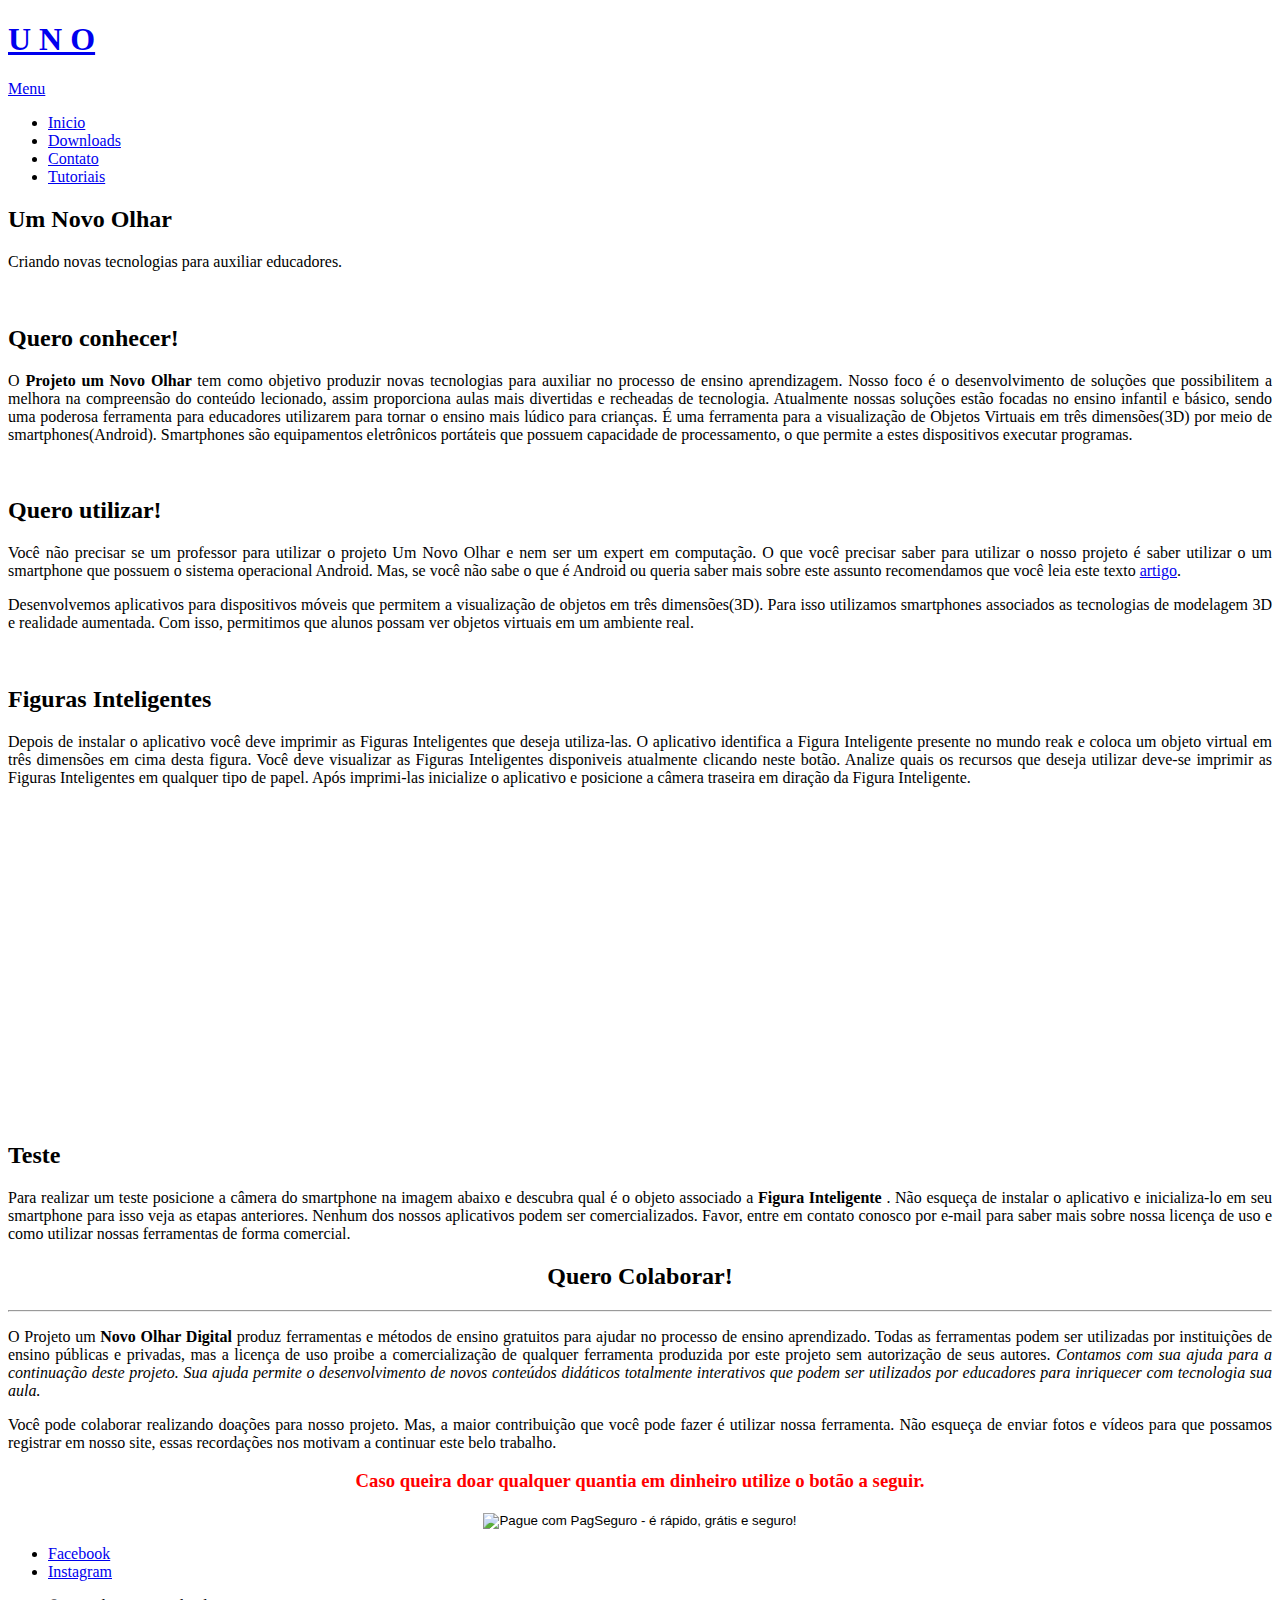
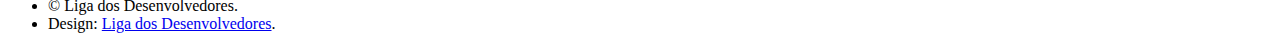
==== index.html @ 31e9e91e "Atualizado" ====
<!DOCTYPE HTML>
<!--
	Retrospect by TEMPLATED
	tem;plated.co @templatedco
	Released for free under the Creative Commons Attribution 3.0 license (templated.co/license)
-->
<html>
	<head>
		<title>Um Novo Olhar</title>
		<link rel="icon" href="images/umnovoolhar.png" type="image/x-icon" />
		<meta charset="utf-8" />
		<meta name="viewport" content="width=device-width, initial-scale=1" />
		<!--[if lte IE 8]><script src="assets/js/ie/html5shiv.js"></script><![endif]-->
		<link rel="stylesheet" href="assets/css/main.css" />
		<link href="https://fonts.googleapis.com/css?family=Roboto" rel="stylesheet">
		<!--[if lte IE 8]><link rel="stylesheet" href="assets/css/ie8.css" /><![endif]-->
		<!--[if lte IE 9]><link rel="stylesheet" href="assets/css/ie9.css" /><![endif]-->
	</head>
	<body class="landing">

		<!-- Header -->
			<header id="header" class="alt">
				<h1><a href="index.html"> U N O</a></h1>
				<a href="#nav">Menu</a>
			</header>

		<!-- Nav -->
			<nav id="nav">
				<ul class="links">
					<li><a href="index.html">Inicio</a></li>
					<li><a href="downloads.html">Downloads</a></li>
					<li><a href="contato.html">Contato</a></li>
					<li><a href="tutoriais.html">Tutoriais</a></li>
				</ul>
			</nav>

		<!-- Banner -->
			<section id="banner">
				<i class="icon fa-book"></i>
				<i class="icon fa-mobile"></i>
				<h2>Um Novo Olhar</h2>
				 <p> Criando novas tecnologias para auxiliar educadores. </p>
				
			</section>

		<!-- One -->
			<section id="one" class="wrapper style1">
				<div class="inner">
					<article class="feature right">
						<span class="image"><img src="images/lobo.JPEG" alt="" /></span>
						<div class="content">
							<h2>Quero conhecer!</h2>
							<p align="justify">O <b> Projeto um Novo Olhar </b> tem como objetivo produzir novas tecnologias para auxiliar no processo de ensino aprendizagem. Nosso foco é o desenvolvimento de soluções que possibilitem a melhora na compreensão do conteúdo lecionado, assim proporciona aulas mais divertidas e recheadas de tecnologia. Atualmente nossas soluções estão focadas no ensino infantil e básico, sendo uma poderosa ferramenta para educadores utilizarem para tornar o ensino mais lúdico para crianças.
							É uma ferramenta para a visualização de Objetos Virtuais em três dimensões(3D) por meio de smartphones(Android). Smartphones são equipamentos eletrônicos portáteis que possuem capacidade de processamento, o que permite a estes dispositivos executar programas.</p>
							
						</div>
					</article>

					<div class="inner">
					<article class="feature left">
						<span class="image"><img src="images/pic01.jpg" alt="" /></span>
						<div class="content">
							<h2> Quero utilizar!</h2>
							<p align="justify">Você não precisar se um professor para utilizar o projeto Um Novo Olhar e nem ser um expert em computação. O que você precisar saber para utilizar o nosso projeto é saber utilizar o um smartphone que possuem o sistema operacional Android. Mas, se você não sabe o que é Android ou queria saber mais sobre este assunto recomendamos que você leia este texto <a href="http://www.techtudo.com.br/artigos/noticia/2011/01/afinal-o-que-e-android.html">artigo</a>.</p>
							<p align="justify"> Desenvolvemos aplicativos para dispositivos móveis que permitem a visualização de objetos em três dimensões(3D). Para isso utilizamos smartphones associados as tecnologias de modelagem 3D e realidade aumentada. Com isso, permitimos que alunos possam ver objetos virtuais em um ambiente real. </p>
						</div>
					</article>
					<article class="feature right">
						<span class="image"><img src="images/vaca01.JPEG" alt="" /></span>
						<div class="content">
							<h2> Figuras Inteligentes</h2>
							<p align="justify">Depois de instalar o aplicativo você deve imprimir as Figuras Inteligentes que deseja utiliza-las. O aplicativo identifica a Figura Inteligente presente no mundo reak e coloca um objeto virtual em três dimensões em cima desta figura. Você deve visualizar as Figuras Inteligentes disponiveis atualmente clicando neste botão. Analize quais os recursos que deseja utilizar deve-se imprimir as Figuras Inteligentes em qualquer tipo de papel. Após imprimi-las inicialize o aplicativo e posicione a câmera traseira em diração da Figura Inteligente.</p>
						</div>
					</article>
					<article class="feature left">
						<iframe width="560" height="315" src="https://www.youtube.com/embed/lQYvokgRYYU?rel=0" frameborder="0" allow="autoplay; encrypted-media" allowfullscreen></iframe>
						<div class="content">
							<h2> Teste</h2>
							<p align="justify">Para realizar um teste posicione a câmera do smartphone na imagem abaixo e descubra qual é o objeto associado a <b> Figura Inteligente </b>. Não esqueça de instalar o aplicativo e inicializa-lo em seu smartphone para isso veja as etapas anteriores. Nenhum dos nossos aplicativos podem ser comercializados. Favor, entre em contato conosco por e-mail para saber mais sobre nossa licença de uso e como utilizar nossas ferramentas de forma comercial.</p>
						</div>
					</article>
				
						<article class="">
						
						
							<section id="colaborar" class="text-center features">
			<div>
				<div class="section-heading">
					<h2 align="center">Quero Colaborar!</h2>
					<hr/>
				</div>

                <p align="justify">

                        O Projeto um <b>Novo Olhar Digital</b> produz ferramentas e métodos de ensino gratuitos para ajudar no processo de ensino aprendizado.
						Todas as ferramentas podem ser utilizadas por instituições de ensino públicas e privadas, mas a licença de uso proibe a comercialização de qualquer ferramenta produzida por este projeto sem autorização de seus autores. <i> Contamos com sua ajuda para a continuação deste projeto. Sua ajuda permite o desenvolvimento de novos conteúdos didáticos totalmente interativos que podem ser utilizados por educadores para inriquecer com tecnologia sua aula. </i>
                </p>
              
                <p align="justify">
                       Você pode colaborar realizando doações para nosso projeto.
						Mas, a maior contribuição que você pode fazer é utilizar nossa ferramenta.
					 Não esqueça de enviar fotos e vídeos para que possamos registrar em nosso site, essas recordações nos motivam a continuar este belo trabalho.</p>

                        <div  align="center">
                        <h3 style="color:red">
                            Caso <b>queira</b> doar qualquer quantia em dinheiro utilize o botão a seguir.
                        </h3>
                        </div>
                        <!-- INICIO FORMULARIO BOTAO PAGSEGURO -->
                       <div  align="center">
                        <form action="https://pagseguro.uol.com.br/checkout/v2/donation.html" method="post"> 
                        <!-- NÃO EDITE OS COMANDOS DAS LINHAS ABAIXO -->
                        <input type="hidden" name="currency" value="BRL" />
                        <input type="hidden" name="receiverEmail" value="jdanielprf@gmail.com" />
                        <input type="image" src="https://stc.pagseguro.uol.com.br/public/img/botoes/doacoes/205x30-doar-azul.gif" name="submit" alt="Pague com PagSeguro - é rápido, grátis e seguro!" />
                        </form></div>
                        <!-- FINAL FORMULARIO BOTAO PAGSEGURO -->
                         </p>
            		</div>
        	</section>
					</div>
						</article>
							</div>
								</section>
								<!-- Footer -->
			<footer id="footer">
				<div class="inner">
					<ul class="icons">
						<li><a href="#" class="icon fa-facebook">
							<span class="label">Facebook</span>
						</a></li>
						<li><a href="#" class="icon fa-instagram">
							<span class="label">Instagram</span>
						</a></li>
						<a href="https://api.whatsapp.com/send?l=pt&amp;phone=#" target="_blank" class=""><i class="fa fa-fw fa-2x fa-whatsapp mx-1 text-white"></i></a>
					</ul>
					<ul class="copyright">
						<li>&copy; Liga dos Desenvolvedores.</li>
						
						<li>Design: <a href="add site">Liga dos Desenvolvedores</a>.</li>
					</ul>
				</div>
			</footer>

		<!-- Scripts -->
			<script src="assets/js/jquery.min.js"></script>
			<script src="assets/js/skel.min.js"></script>
			<script src="assets/js/util.js"></script>
			<!--[if lte IE 8]><script src="assets/js/ie/respond.min.js"></script><![endif]-->
			<script src="assets/js/main.js"></script>
			 <script src="https://maxcdn.bootstrapcdn.com/bootstrap/4.0.0/js/bootstrap.min.js" integrity="sha384-JZR6Spejh4U02d8jOt6vLEHfe/JQGiRRSQQxSfFWpi1MquVdAyjUar5+76PVCmYl" crossorigin="anonymous"></script>

	</body>
</html>
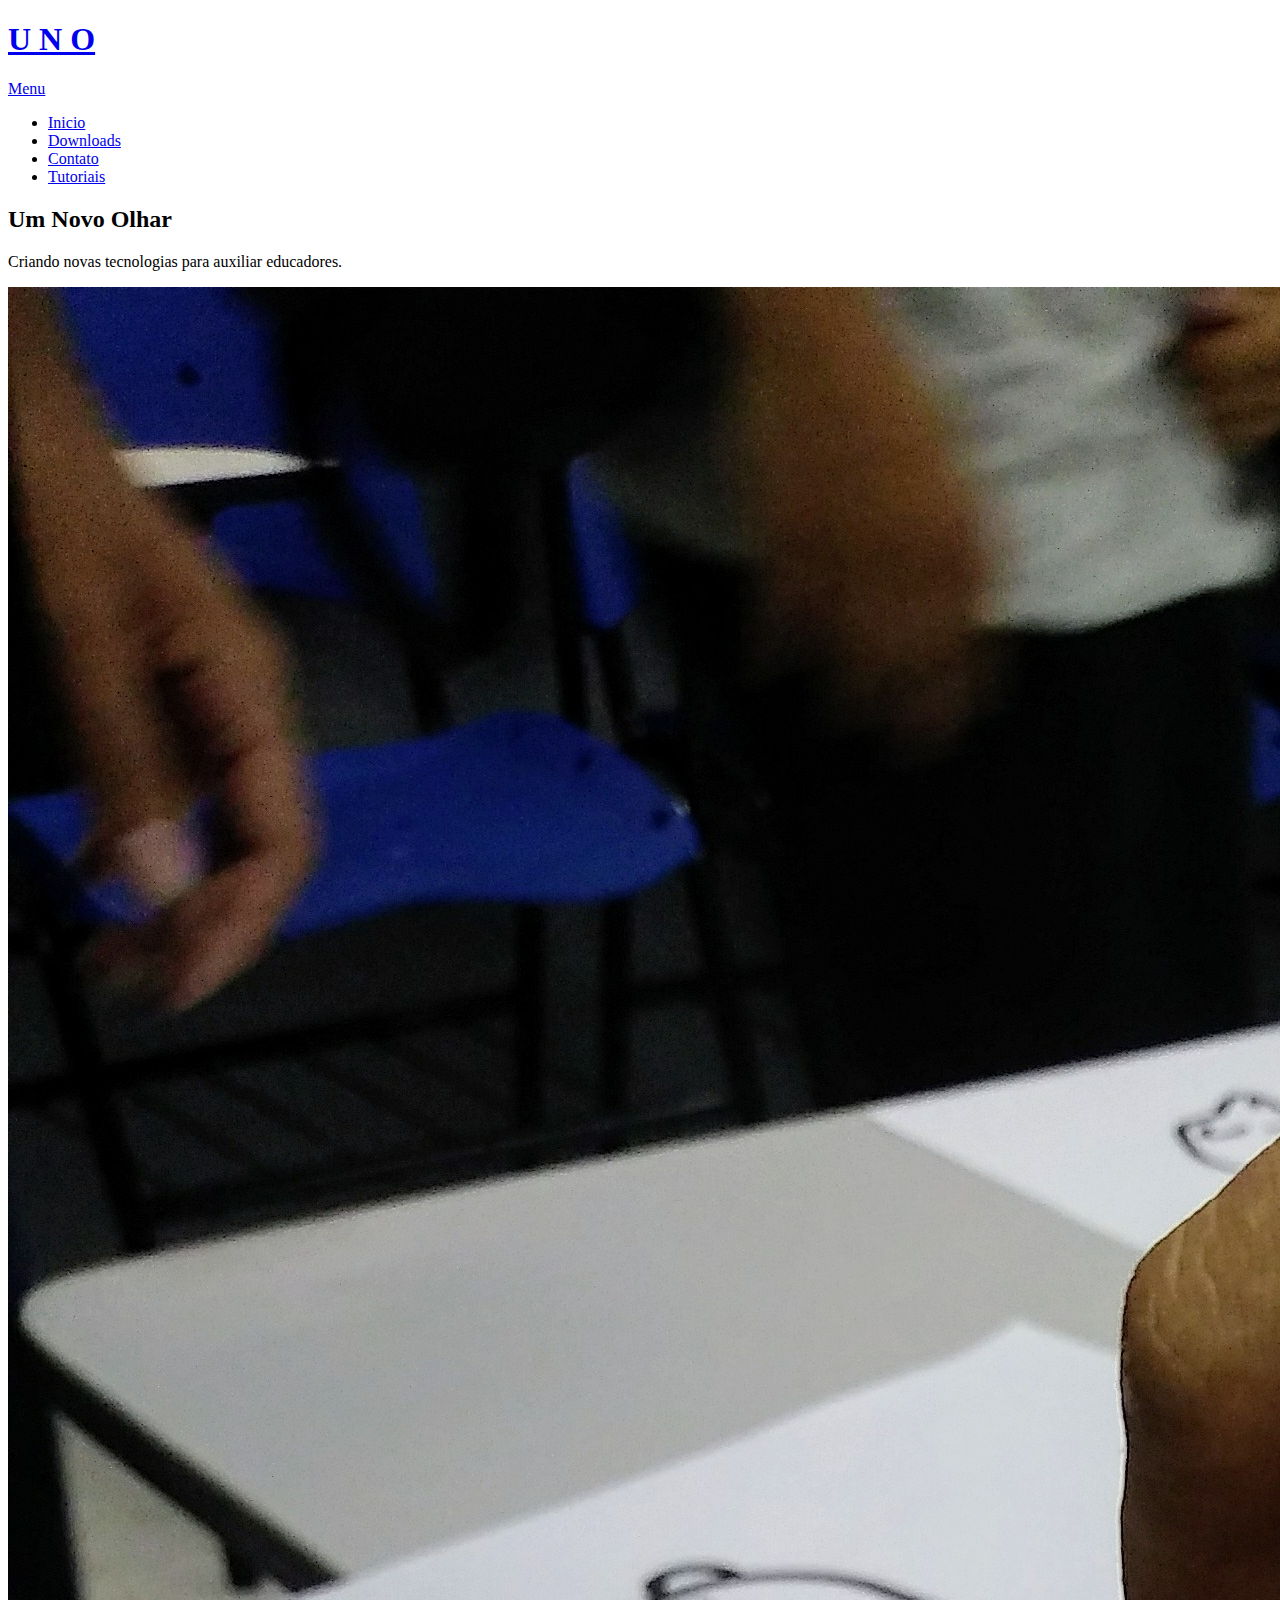
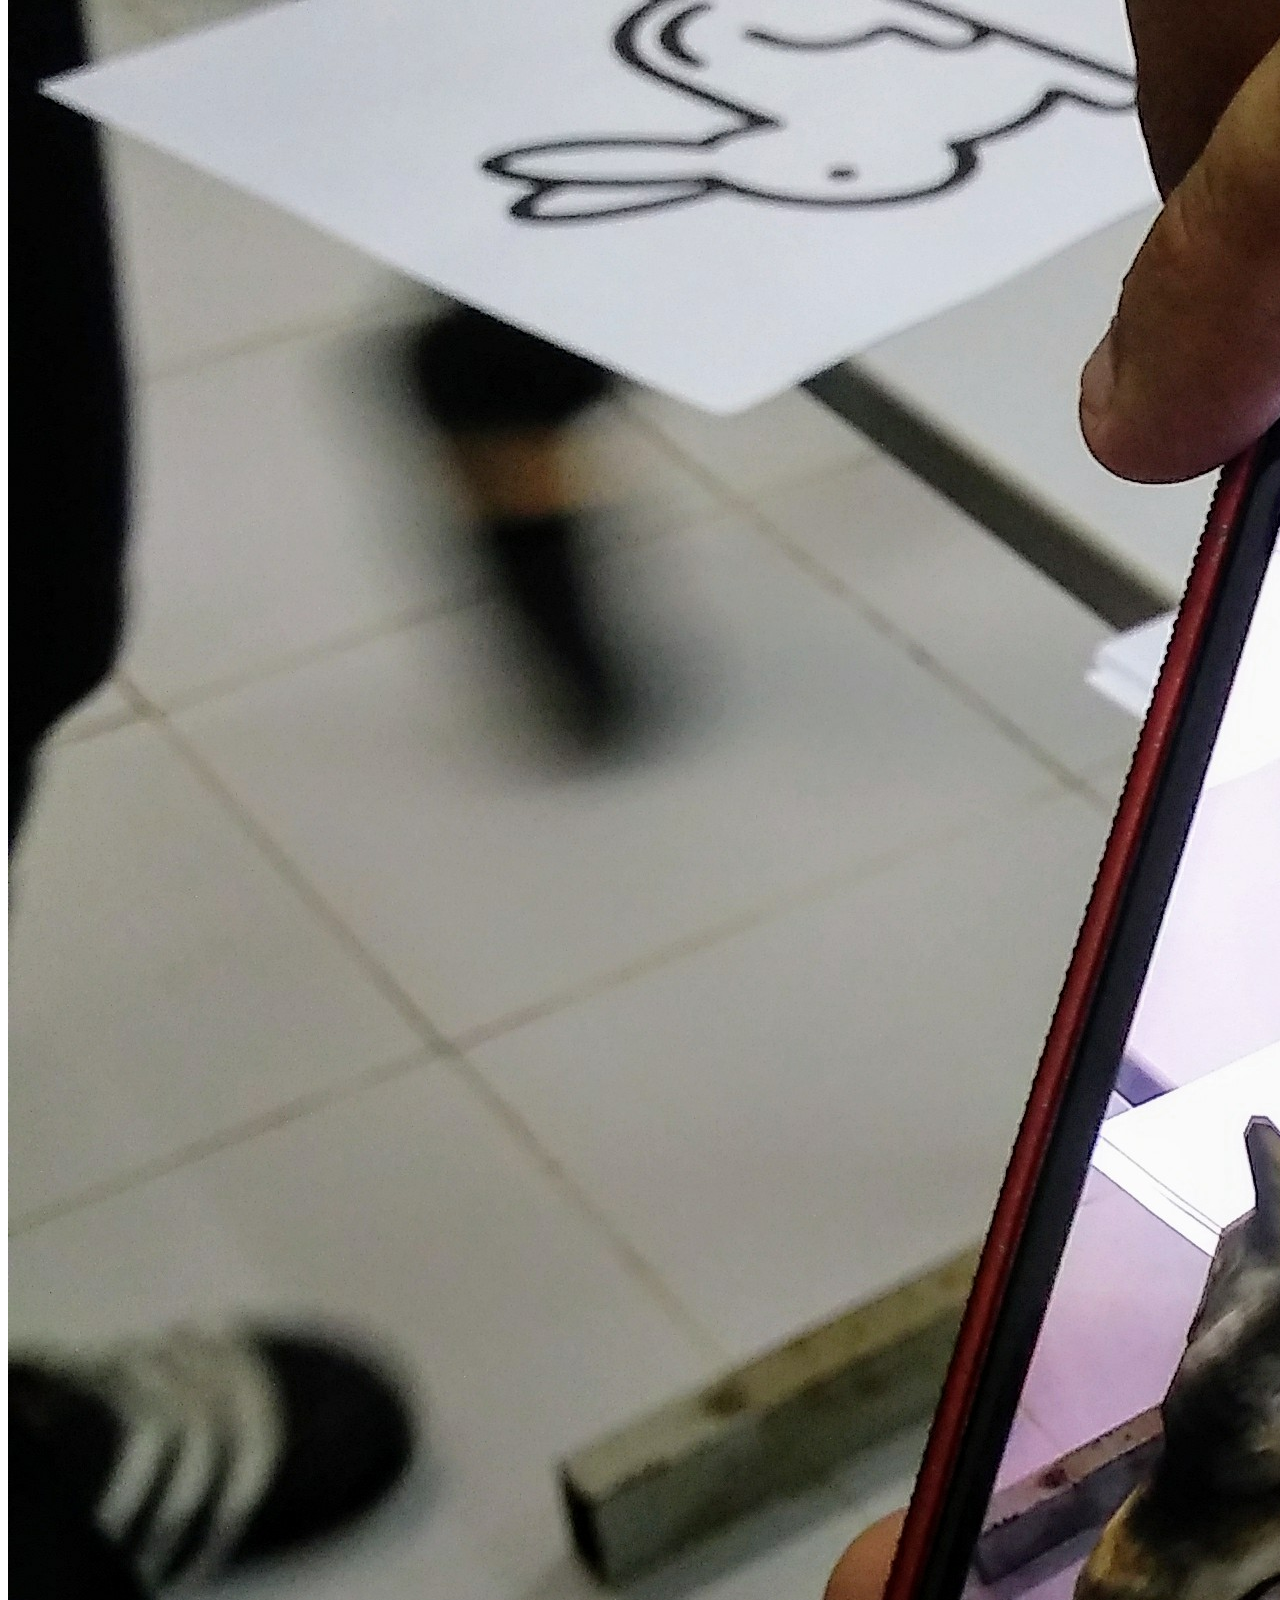
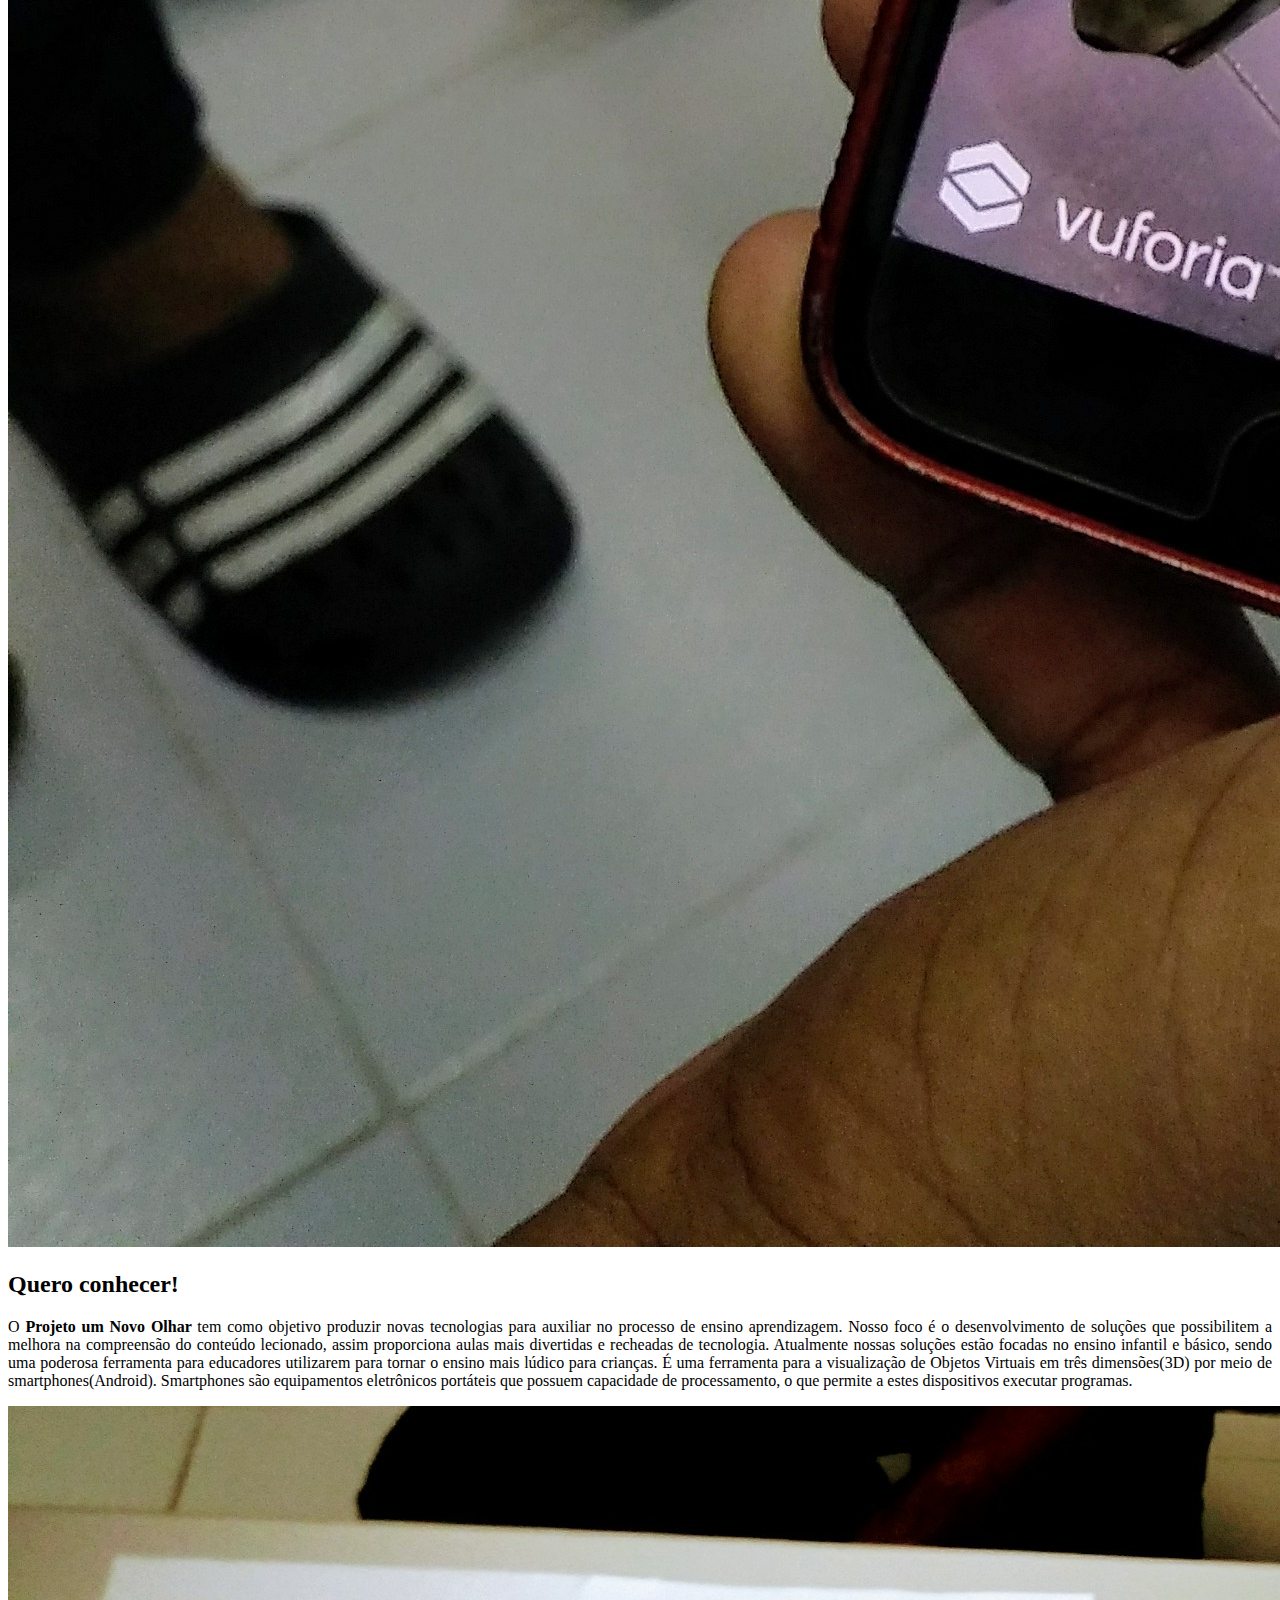
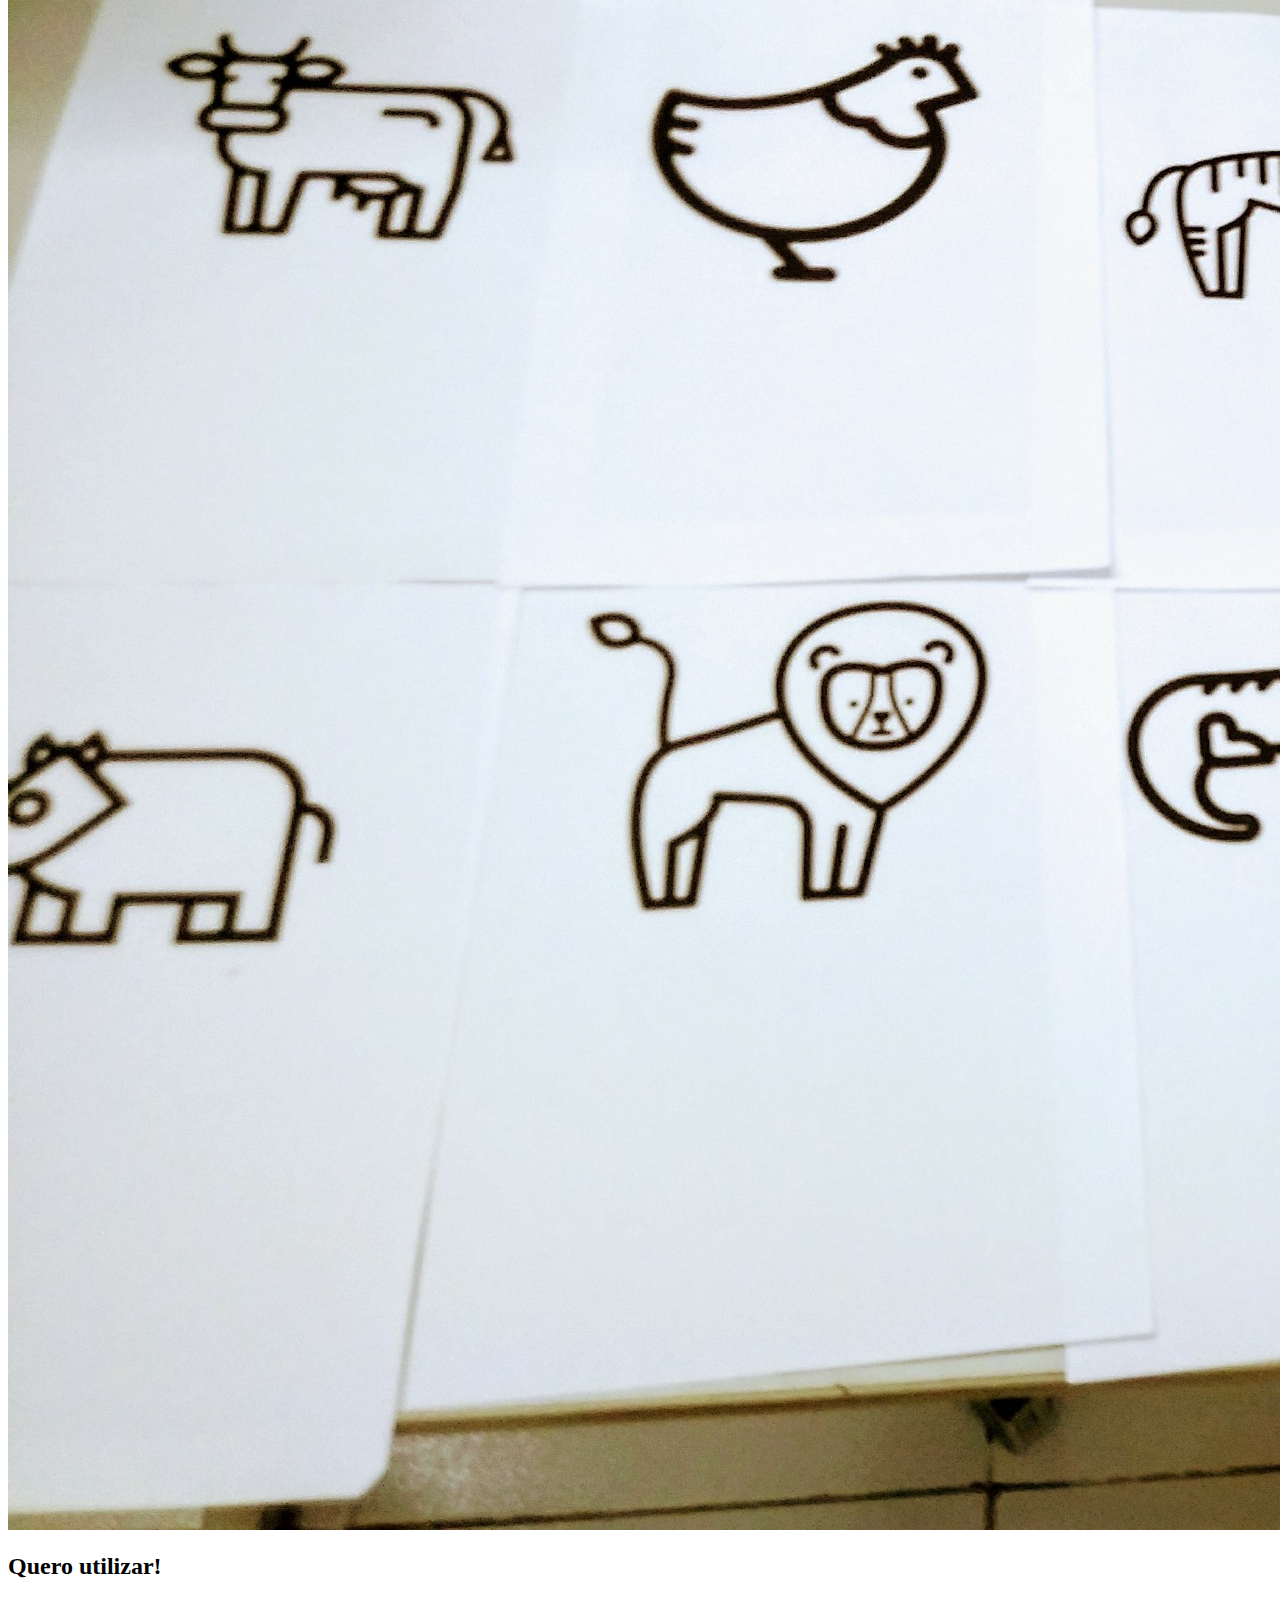
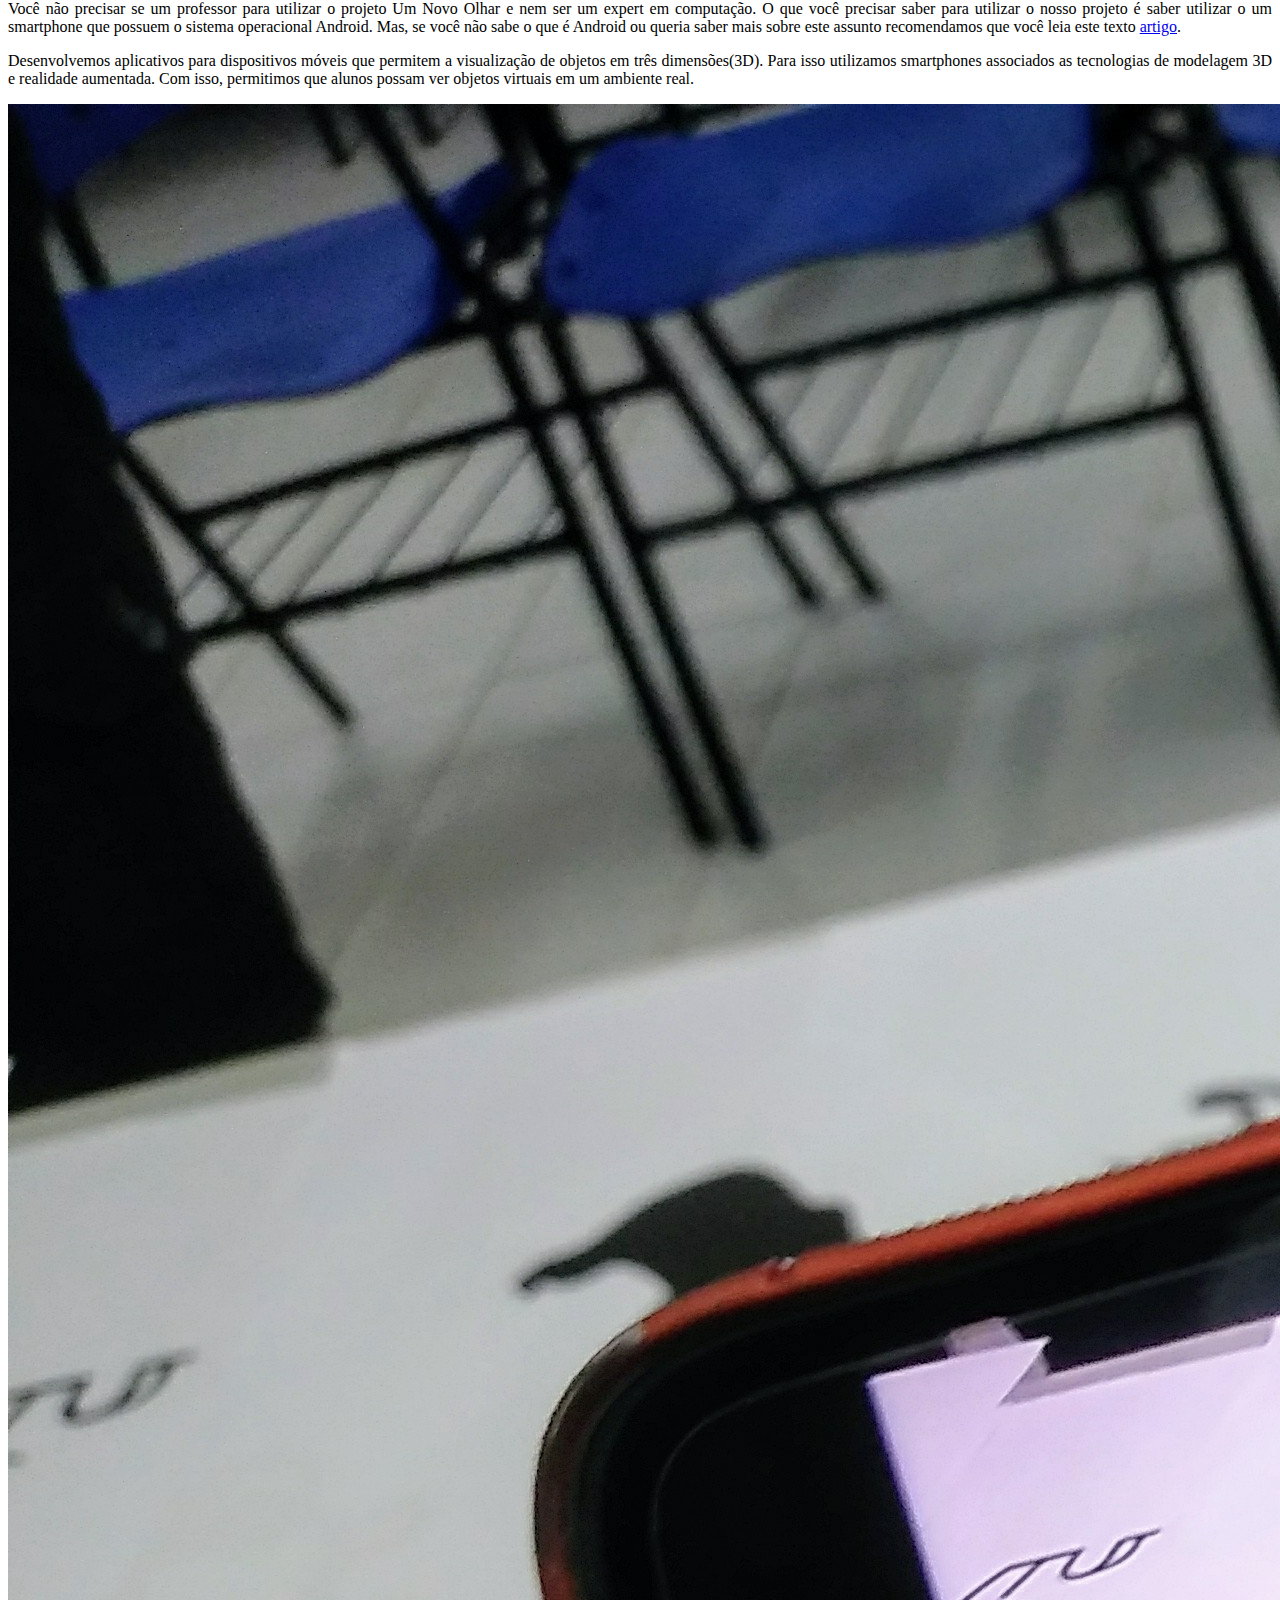
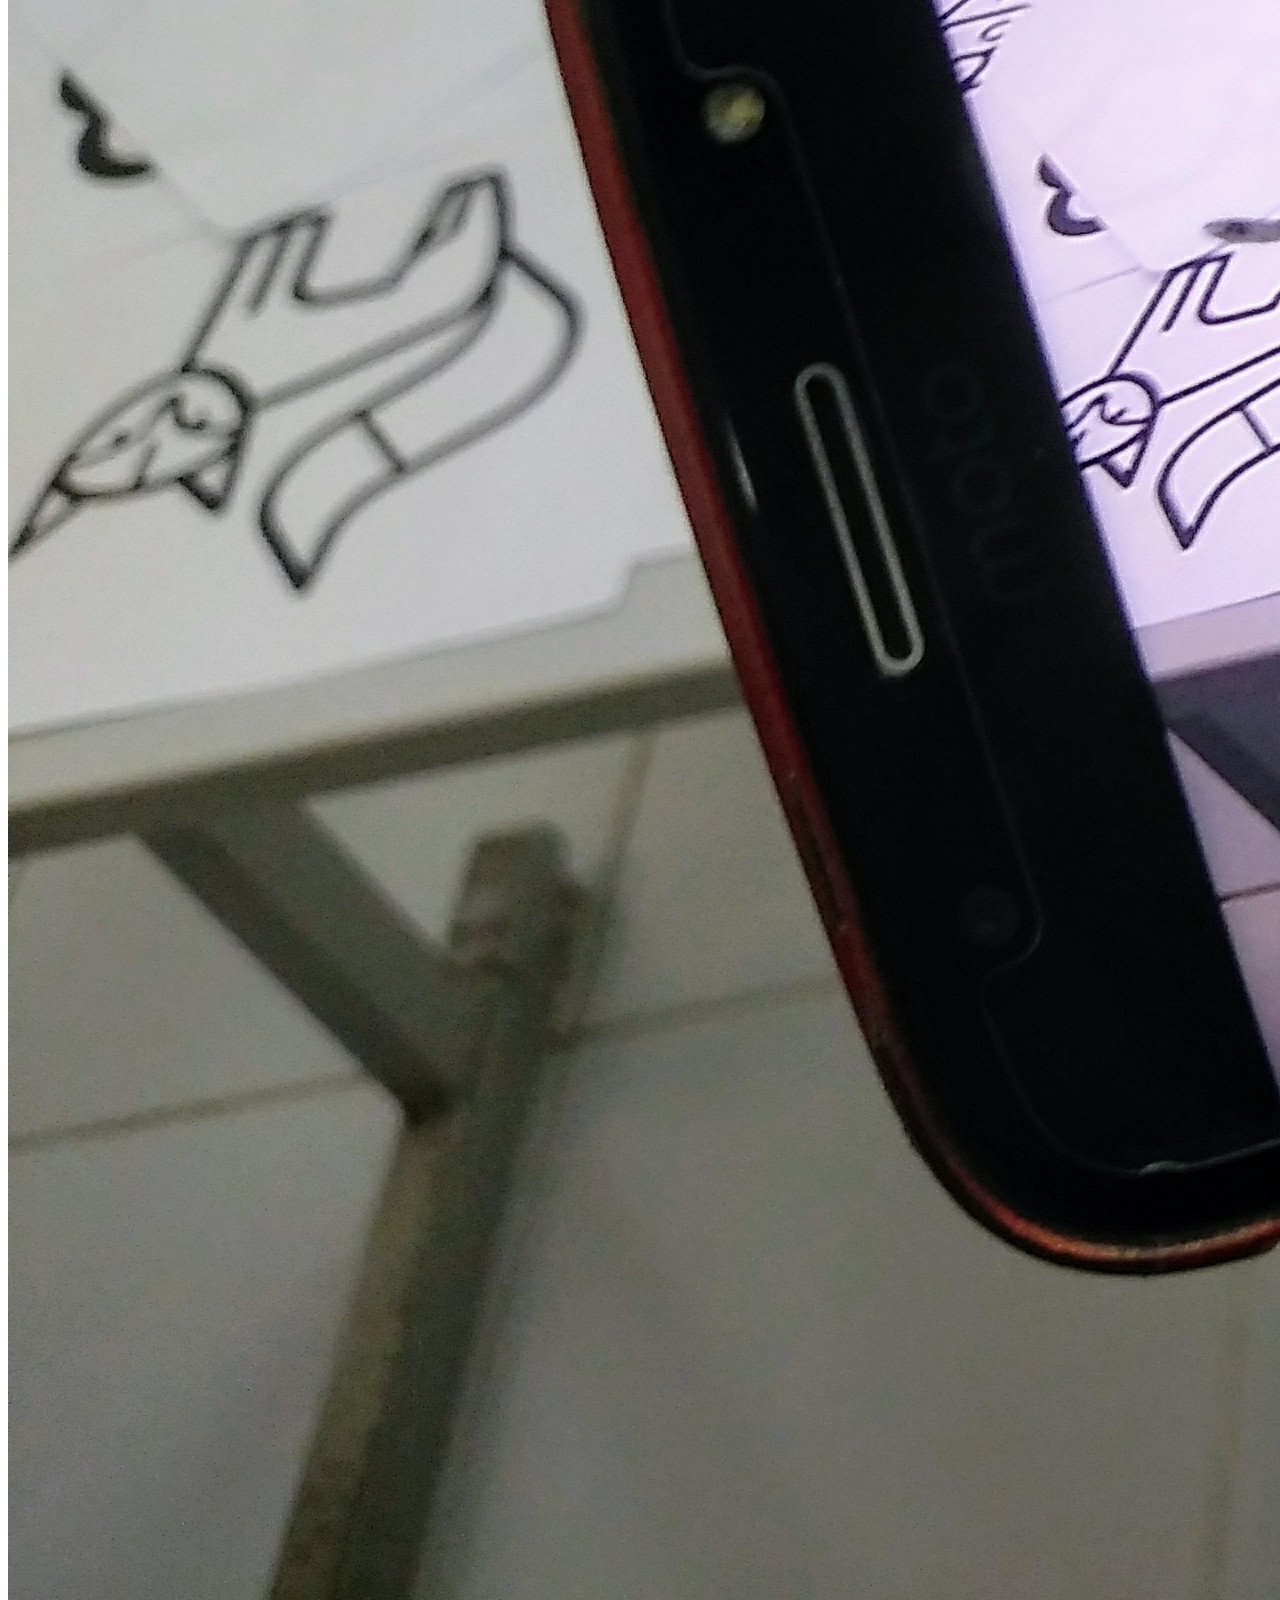
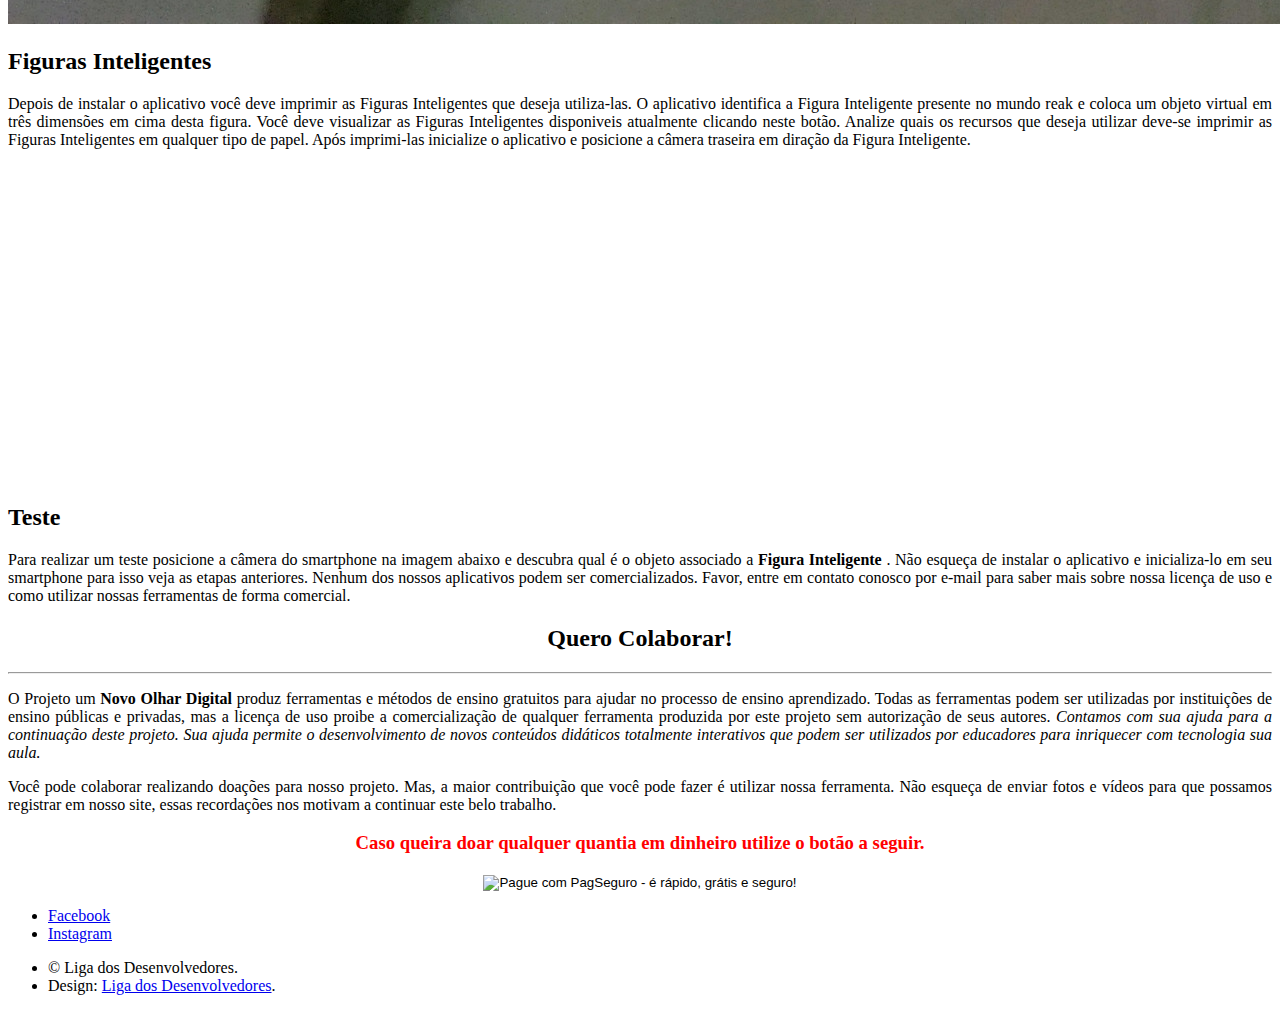
==== commit 0b2deb1f: "Atualizado" ====
--- a/index.html
+++ b/index.html
@@ -47,7 +47,7 @@
 			<section id="one" class="wrapper style1">
 				<div class="inner">
 					<article class="feature right">
-						<span class="image"><img src="images/lobo.JPEG" alt="" /></span>
+						<span class="image"><img src="images/lobo.jpg" alt="" /></span>
 						<div class="content">
 							<h2>Quero conhecer!</h2>
 							<p align="justify">O <b> Projeto um Novo Olhar </b> tem como objetivo produzir novas tecnologias para auxiliar no processo de ensino aprendizagem. Nosso foco é o desenvolvimento de soluções que possibilitem a melhora na compreensão do conteúdo lecionado, assim proporciona aulas mais divertidas e recheadas de tecnologia. Atualmente nossas soluções estão focadas no ensino infantil e básico, sendo uma poderosa ferramenta para educadores utilizarem para tornar o ensino mais lúdico para crianças.
@@ -58,7 +58,7 @@
 
 					<div class="inner">
 					<article class="feature left">
-						<span class="image"><img src="images/pic01.jpg" alt="" /></span>
+						<span class="image"><img src="images/pic02.jpg" alt="" /></span>
 						<div class="content">
 							<h2> Quero utilizar!</h2>
 							<p align="justify">Você não precisar se um professor para utilizar o projeto Um Novo Olhar e nem ser um expert em computação. O que você precisar saber para utilizar o nosso projeto é saber utilizar o um smartphone que possuem o sistema operacional Android. Mas, se você não sabe o que é Android ou queria saber mais sobre este assunto recomendamos que você leia este texto <a href="http://www.techtudo.com.br/artigos/noticia/2011/01/afinal-o-que-e-android.html">artigo</a>.</p>
@@ -66,24 +66,19 @@
 						</div>
 					</article>
 					<article class="feature right">
-						<span class="image"><img src="images/vaca01.JPEG" alt="" /></span>
+						<span class="image"><img src="images/vaca01.jpg" alt="" /></span>
 						<div class="content">
 							<h2> Figuras Inteligentes</h2>
 							<p align="justify">Depois de instalar o aplicativo você deve imprimir as Figuras Inteligentes que deseja utiliza-las. O aplicativo identifica a Figura Inteligente presente no mundo reak e coloca um objeto virtual em três dimensões em cima desta figura. Você deve visualizar as Figuras Inteligentes disponiveis atualmente clicando neste botão. Analize quais os recursos que deseja utilizar deve-se imprimir as Figuras Inteligentes em qualquer tipo de papel. Após imprimi-las inicialize o aplicativo e posicione a câmera traseira em diração da Figura Inteligente.</p>
 						</div>
 					</article>
 					<article class="feature left">
-						<iframe width="560" height="315" src="https://www.youtube.com/embed/lQYvokgRYYU?rel=0" frameborder="0" allow="autoplay; encrypted-media" allowfullscreen></iframe>
+						<iframe width="414" height="315" src="https://www.youtube.com/embed/lQYvokgRYYU?rel=0" frameborder="0" allow="autoplay; encrypted-media" allowfullscreen></iframe>
 						<div class="content">
 							<h2> Teste</h2>
 							<p align="justify">Para realizar um teste posicione a câmera do smartphone na imagem abaixo e descubra qual é o objeto associado a <b> Figura Inteligente </b>. Não esqueça de instalar o aplicativo e inicializa-lo em seu smartphone para isso veja as etapas anteriores. Nenhum dos nossos aplicativos podem ser comercializados. Favor, entre em contato conosco por e-mail para saber mais sobre nossa licença de uso e como utilizar nossas ferramentas de forma comercial.</p>
 						</div>
 					</article>
-				
-						<article class="">
-						
-						
-							<section id="colaborar" class="text-center features">
 			<div>
 				<div class="section-heading">
 					<h2 align="center">Quero Colaborar!</h2>
@@ -129,10 +124,10 @@
 						<li><a href="#" class="icon fa-facebook">
 							<span class="label">Facebook</span>
 						</a></li>
-						<li><a href="#" class="icon fa-instagram">
+						<li><a href="https://www.instagram.com/icod_developers/" class="icon fa-instagram">
 							<span class="label">Instagram</span>
 						</a></li>
-						<a href="https://api.whatsapp.com/send?l=pt&amp;phone=#" target="_blank" class=""><i class="fa fa-fw fa-2x fa-whatsapp mx-1 text-white"></i></a>
+						<a href="https://api.whatsapp.com/send?l=pt&amp;phone=559882182012" target="_blank" class=""><i class="fa fa-fw fa-2x fa-whatsapp mx-1 text-white"></i></a>
 					</ul>
 					<ul class="copyright">
 						<li>&copy; Liga dos Desenvolvedores.</li>
